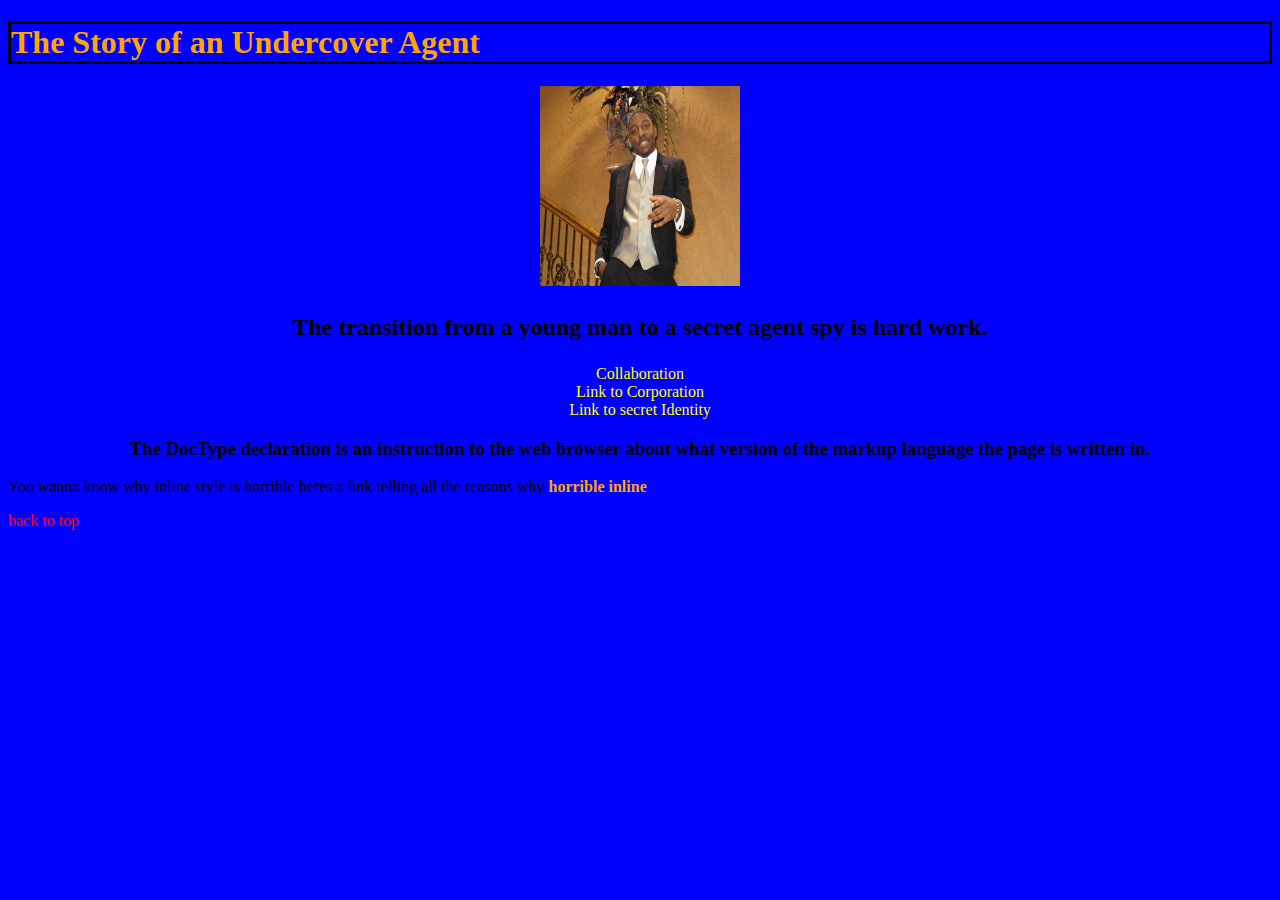
==== boilerplate/Eric'sStory.html @ b76ac192 "Add files via upload" ====
<!DOCTYPE html>
<!--
Author: Eric Metcalf
Version: 1.0
Date: 04, Sept. 2017 
Class: Cumbie Web Dev.-->

<html>
<head>
<title> Agent Eric </title>
<meta charset = "UTF-8">
<link rel="stylesheet" type="text/css" href="SecretStyle.css"/>
</head>

<body style="background-color: #0000FF">
	<h1 style ="border: solid black 3px"><font color="Orange"> The Story of an Undercover Agent </font></h1>
	
	<center><img src ="img/SpyStyle.jpg" alt="Secret Agent" height = "200px" width= "200px"/></center>
	
	<center><h2><p style ="bold"> The transition from a young man to a secret agent spy
		is hard work.</p></h2></center>
		
	<center><a href="file:///H:/Hmewrk/Pages/FirstHtmlProject.html"><font color="Yellow"> Collaboration </font></a></center>
	
	
	<center><a href="http://blackbearsecurity.com/"><font color="Yellow"> Link to Corporation </font></a></center>
	
	
	<center><a href="https://unaportal.una.edu/group/control_panel/manage?p_p_id=2&p_p_lifecycle=0&p_p_state=maximized&p_p_mode=view&doAsGroupId=10354&refererPlid=10359">
		<font color="Yellow"> Link to secret Identity </font></a></center>
		
	<center><p><h3>The DocType declaration is an instruction to the web browser about what version of the markup language the page is written in.</h3></p></center>
	
	<p>You wanna know why inline style is horrible heres a link telling all the reasons why <a href="https://dzone.com/articles/why-inline-css-and-javascript-" </a>
	<b><font color="Orange"> horrible inline </font></b></p>
	
	<a href="#top"><font color="Red"> back to top </font></a>
	

</body>

</html>
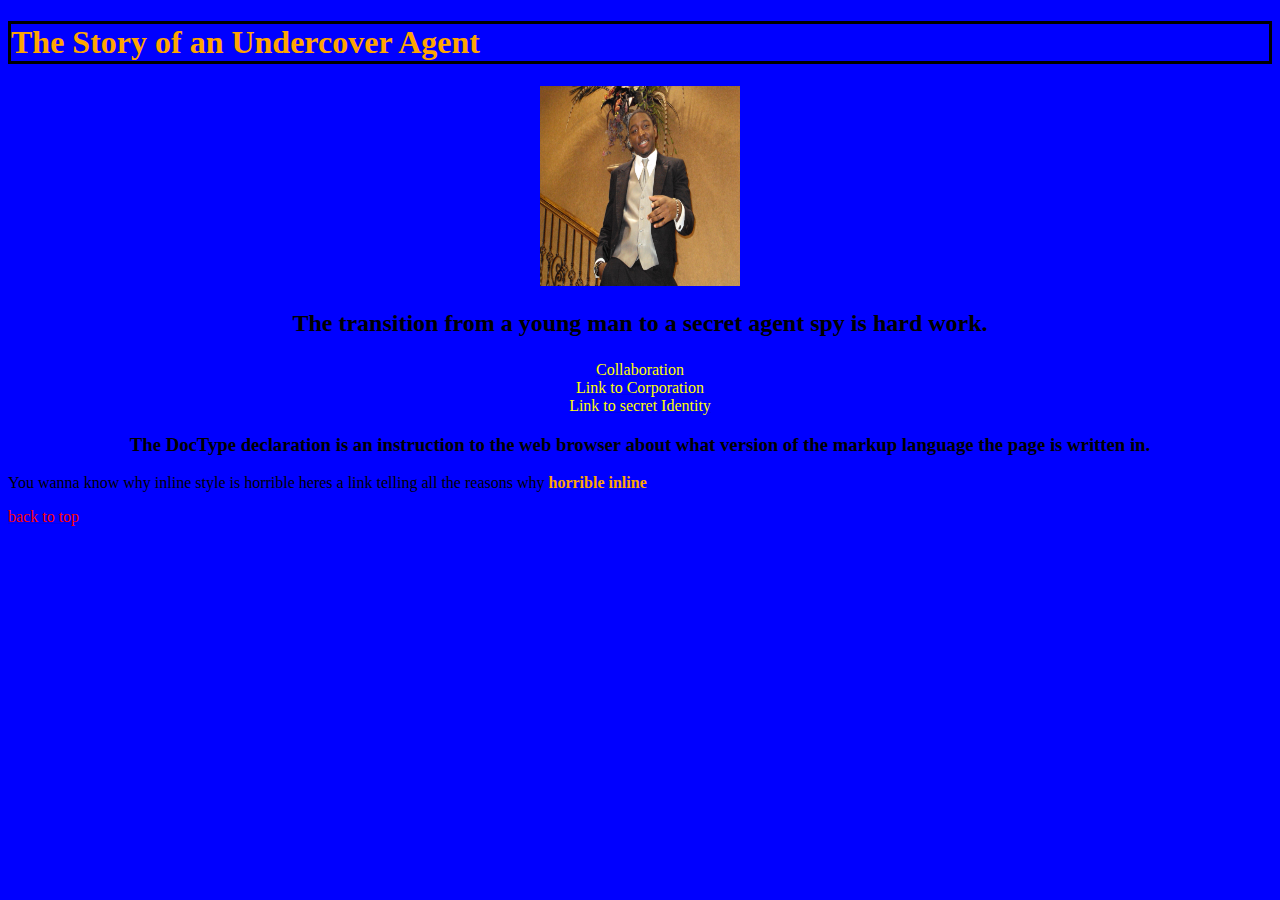
==== commit 735e5a8a: "Update Eric'sStory.html" ====
--- a/boilerplate/Eric'sStory.html
+++ b/boilerplate/Eric'sStory.html
@@ -9,7 +9,7 @@
 <head>
 <title> Agent Eric </title>
 <meta charset = "UTF-8">
-<link rel="stylesheet" type="text/css" href="SecretStyle.css"/>
+<link rel="stylesheet" type="text/css" href="Style/SecretStyle.css"/>
 </head>
 
 <body style="background-color: #0000FF">
@@ -39,4 +39,4 @@
 
 </body>
 
-</html>+</html>
--- a/boilerplate/Style/SecretStyle.css
+++ b/boilerplate/Style/SecretStyle.css
@@ -0,0 +1,14 @@
+<style> 
+		body { 
+				font-family: Calligrapher;
+			}
+
+	img{
+			display: block; /* this overrides the inline styling of images for the user agent stylesheet */
+		}
+		
+	
+	#top{
+			text-decoration: underline;
+		}
+</style>